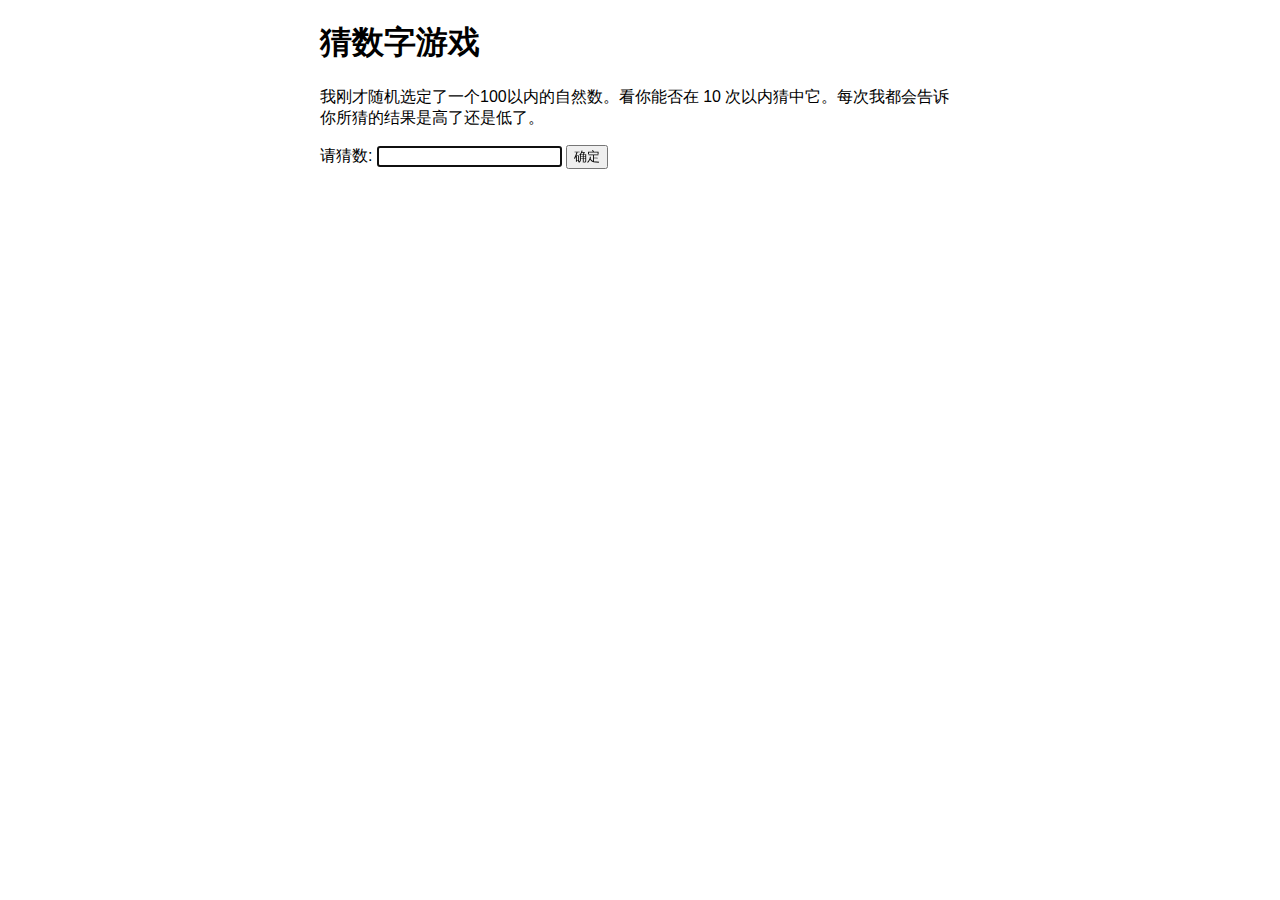
==== 1023课堂作业/number-guessing-game.html @ a2dfa9bc "Tdhm" ====
<!DOCTYPE html>
<html>
  <head>
    <meta charset="utf-8">
    <title>猜数字游戏</title>
    <style>
      html {
        font-family: sans-serif, '黑体';
      }
      body {
        width: 50%;
        max-width: 800px;
        min-width: 480px;
        margin: 0 auto;
      }
      .lastResult {
        color: white;
        padding: 3px;
      }
    </style>
  </head>
  <body>
    <!-- 游戏标题 -->
    <h1>猜数字游戏</h1>
    <!-- 游戏说明 -->
    <p>我刚才随机选定了一个100以内的自然数。看你能否在 10 次以内猜中它。每次我都会告诉你所猜的结果是高了还是低了。</p>
    <!-- 猜数交互区开始 -->
    <div class="form">
      <label for="guessField">请猜数: </label><input type="text" id="guessField" class="guessField" value="">
      <input type="submit" value="确定" class="guessSubmit" onclick="checkGuess()">
    </div>
    <!-- 猜数交换区结束 -->
    <!-- 结果呈现区开始 -->
    <div class="resultParas">
      <p class="guesses"></p> <!--猜数历史数据存放区-->
      <p class="lastResult"></p><!--猜对/错结论区-->
      <p class="lowOrHi"></p><!--猜高/低提示-->
    </div>
    <!-- 结果呈现区结束 -->
    <!-- 重新游戏按钮由JS动态加入 -->
    <script src="js/Mygame.js"></script>
  </body>
</html>
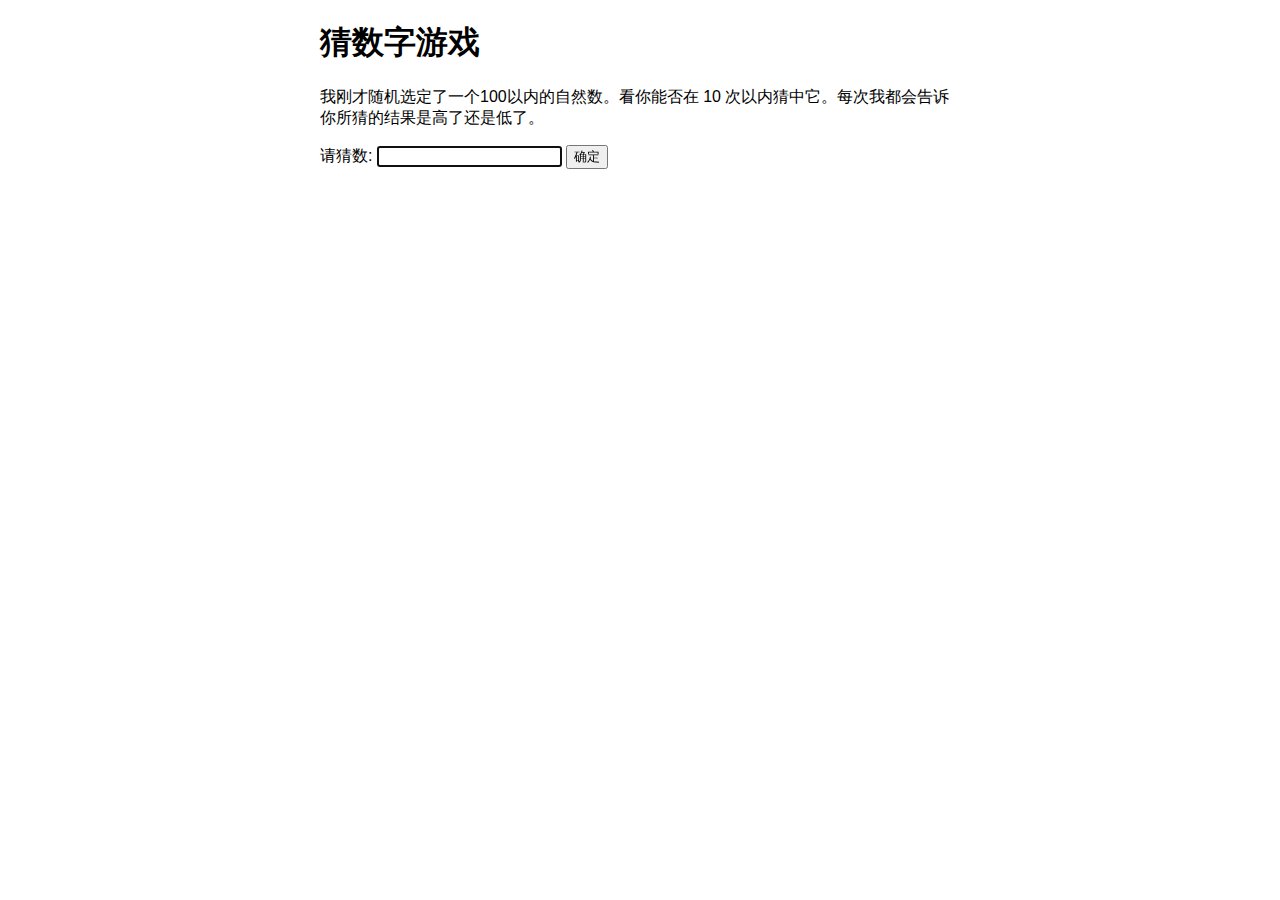
==== commit 2c407934: "ddd" ====
--- a/1023课堂作业/number-guessing-game.html
+++ b/1023课堂作业/number-guessing-game.html
@@ -17,6 +17,13 @@
         color: white;
         padding: 3px;
       }
+      div.resultParas p:last-child{
+        display: none;
+      }
+
+
+
+
     </style>
   </head>
   <body>
@@ -26,8 +33,8 @@
     <p>我刚才随机选定了一个100以内的自然数。看你能否在 10 次以内猜中它。每次我都会告诉你所猜的结果是高了还是低了。</p>
     <!-- 猜数交互区开始 -->
     <div class="form">
-      <label for="guessField">请猜数: </label><input type="text" id="guessField" class="guessField" value="">
-      <input type="submit" value="确定" class="guessSubmit" onclick="checkGuess()">
+      <label for="guessField">请猜数: </label><input type="text" id="guessField" class="guessField" >
+      <input type="submit" value="确定" class="guessSubmit">
     </div>
     <!-- 猜数交换区结束 -->
     <!-- 结果呈现区开始 -->
@@ -35,6 +42,7 @@
       <p class="guesses"></p> <!--猜数历史数据存放区-->
       <p class="lastResult"></p><!--猜对/错结论区-->
       <p class="lowOrHi"></p><!--猜高/低提示-->
+      <p><button>重新开始</button></p>
     </div>
     <!-- 结果呈现区结束 -->
     <!-- 重新游戏按钮由JS动态加入 -->
